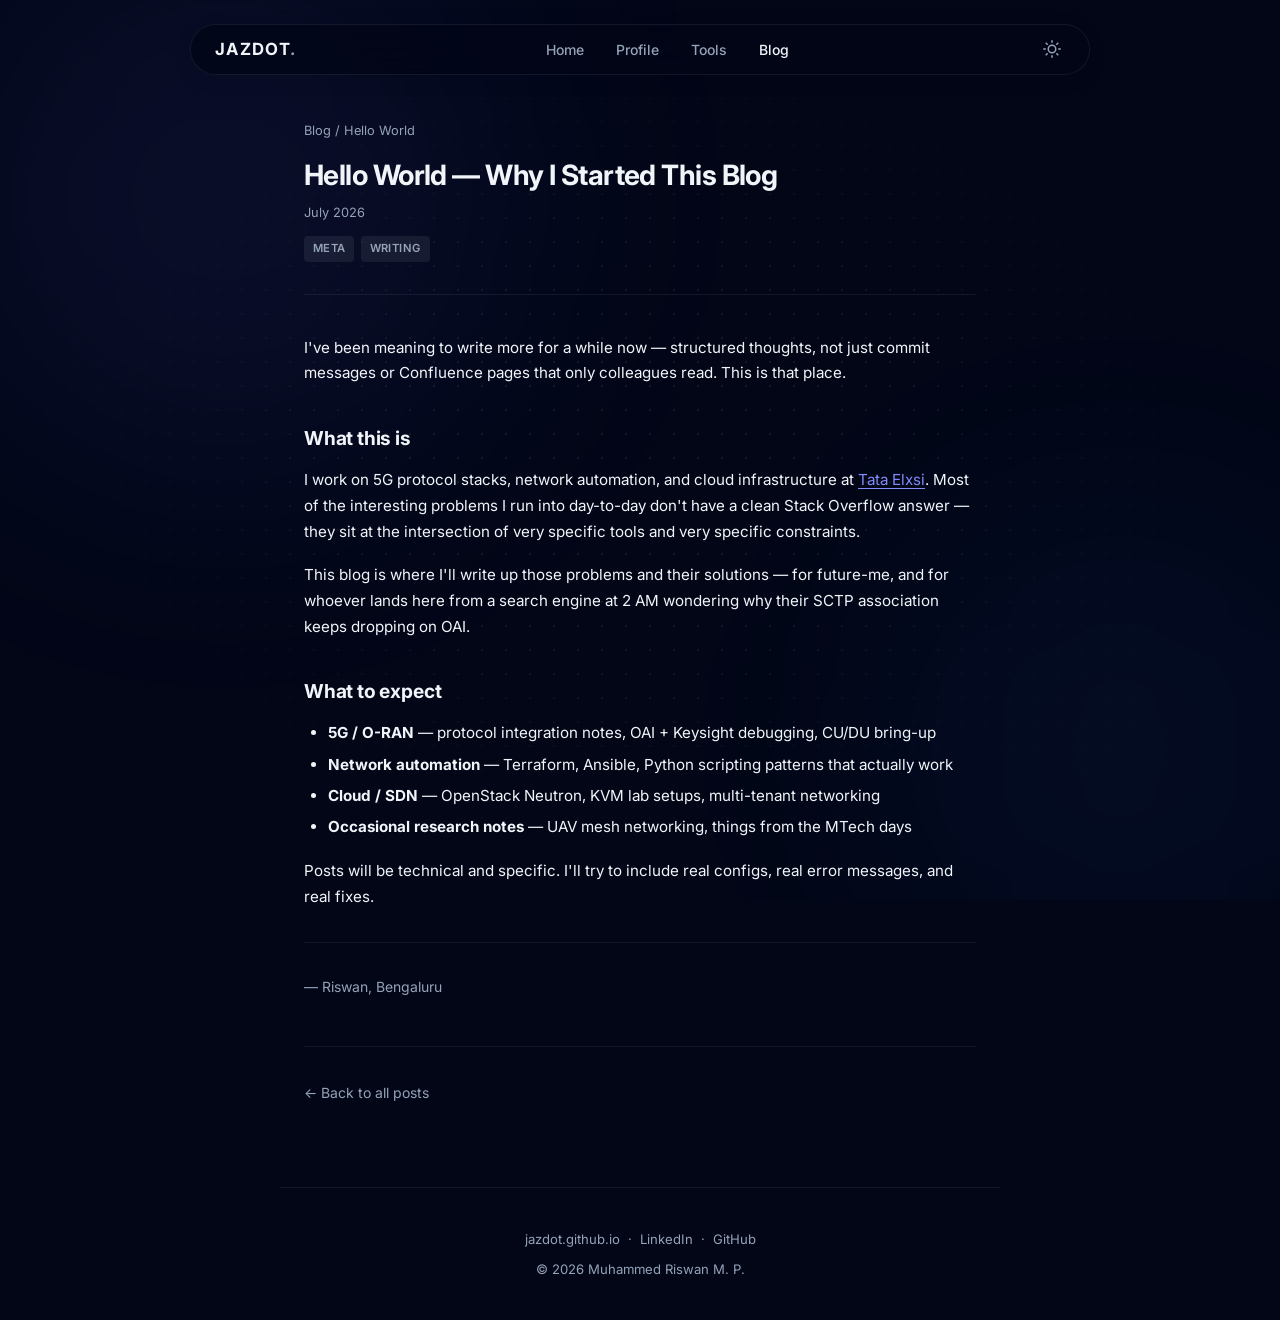
==== posts/hello-world/index.html @ 0325de3d "initial blog" ====
<!DOCTYPE html>
<html lang="en" data-theme="dark">
<head>
  <meta charset="UTF-8" />
  <meta name="viewport" content="width=device-width, initial-scale=1.0" />
  <title>Hello World — Blog — Muhammed Riswan M. P.</title>
  <meta name="description" content="A brief introduction to the blog and what to expect." />
  <meta property="og:title" content="Hello World — Why I Started This Blog" />
  <meta property="og:url" content="https://jazdot.github.io/blog/posts/hello-world/" />
  <link rel="canonical" href="https://jazdot.github.io/blog/posts/hello-world/" />
  <link rel="stylesheet" href="../../assets/style.css" />
  <link rel="icon" type="image/svg+xml" href="https://jazdot.github.io/favicon.svg" />
</head>
<body>

<!-- Aurora -->
<div class="aurora" aria-hidden="true">
  <div class="aurora-blob"></div>
  <div class="aurora-blob"></div>
</div>
<div class="dot-bg" aria-hidden="true"></div>
<div id="progress-bar" aria-hidden="true"></div>

<!-- Nav -->
<nav>
  <a href="https://jazdot.github.io" class="nav-logo">JAZDOT<span>.</span></a>
  <ul class="nav-links">
    <li><a href="https://jazdot.github.io">Home</a></li>
    <li><a href="https://jazdot.github.io/#/about">Profile</a></li>
    <li><a href="https://jazdot.github.io/#/tools">Tools</a></li>
    <li><a href="https://jazdot.github.io/blog" class="active">Blog</a></li>
  </ul>
  <div class="nav-right">
    <button id="theme-toggle" aria-label="Toggle theme"></button>
  </div>
</nav>

<!-- Article -->
<main>
  <article>
    <header class="article-header">
      <div class="breadcrumb">
        <a href="https://jazdot.github.io/blog">Blog</a> / Hello World
      </div>
      <h1>Hello World — Why I Started This Blog</h1>
      <div class="article-date">July 2026</div>
      <div class="article-tags">
        <span class="tag">Meta</span>
        <span class="tag">Writing</span>
      </div>
    </header>

    <div class="prose">
      <p>
        I've been meaning to write more for a while now — structured thoughts, not just commit messages
        or Confluence pages that only colleagues read. This is that place.
      </p>

      <h2>What this is</h2>
      <p>
        I work on 5G protocol stacks, network automation, and cloud infrastructure at
        <a href="https://www.tataelxsi.com" target="_blank" rel="noopener">Tata Elxsi</a>.
        Most of the interesting problems I run into day-to-day don't have a clean Stack Overflow answer —
        they sit at the intersection of very specific tools and very specific constraints.
      </p>
      <p>
        This blog is where I'll write up those problems and their solutions — for future-me,
        and for whoever lands here from a search engine at 2 AM wondering why their SCTP association
        keeps dropping on OAI.
      </p>

      <h2>What to expect</h2>
      <ul>
        <li><strong>5G / O-RAN</strong> — protocol integration notes, OAI + Keysight debugging, CU/DU bring-up</li>
        <li><strong>Network automation</strong> — Terraform, Ansible, Python scripting patterns that actually work</li>
        <li><strong>Cloud / SDN</strong> — OpenStack Neutron, KVM lab setups, multi-tenant networking</li>
        <li><strong>Occasional research notes</strong> — UAV mesh networking, things from the MTech days</li>
      </ul>
      <p>
        Posts will be technical and specific. I'll try to include real configs, real error messages,
        and real fixes.
      </p>

      <hr />
      <p style="color: var(--muted); font-size: .875rem;">
        — Riswan, Bengaluru
      </p>
    </div>
  </article>

  <div style="margin-top: 3rem; padding-top: 2rem; border-top: 1px solid var(--border);">
    <a href="https://jazdot.github.io/blog" style="font-size: .875rem; color: var(--muted); text-decoration: none;">
      ← Back to all posts
    </a>
  </div>
</main>

<footer>
  <p>
    <a href="https://jazdot.github.io">jazdot.github.io</a> &nbsp;·&nbsp;
    <a href="https://linkedin.com/in/muhammedriswanmp" target="_blank" rel="noopener">LinkedIn</a> &nbsp;·&nbsp;
    <a href="https://github.com/jazdot" target="_blank" rel="noopener">GitHub</a>
  </p>
  <p style="margin-top:.5rem;">© <span id="year"></span> Muhammed Riswan M. P.</p>
</footer>

<script>
  document.getElementById('year').textContent = new Date().getFullYear();
  const root = document.documentElement;
  const saved = localStorage.getItem('theme') || 'dark';
  root.setAttribute('data-theme', saved);
  const sunIcon = `<svg width="18" height="18" viewBox="0 0 24 24" fill="none" stroke="currentColor" stroke-width="2" stroke-linecap="round" stroke-linejoin="round"><circle cx="12" cy="12" r="5"/><line x1="12" y1="1" x2="12" y2="3"/><line x1="12" y1="21" x2="12" y2="23"/><line x1="4.22" y1="4.22" x2="5.64" y2="5.64"/><line x1="18.36" y1="18.36" x2="19.78" y2="19.78"/><line x1="1" y1="12" x2="3" y2="12"/><line x1="21" y1="12" x2="23" y2="12"/><line x1="4.22" y1="19.78" x2="5.64" y2="18.36"/><line x1="18.36" y1="5.64" x2="19.78" y2="4.22"/></svg>`;
  const moonIcon = `<svg width="18" height="18" viewBox="0 0 24 24" fill="none" stroke="currentColor" stroke-width="2" stroke-linecap="round" stroke-linejoin="round"><path d="M21 12.79A9 9 0 1 1 11.21 3 7 7 0 0 0 21 12.79z"/></svg>`;
  const btn = document.getElementById('theme-toggle');
  btn.innerHTML = saved === 'dark' ? sunIcon : moonIcon;
  btn.addEventListener('click', () => {
    const next = root.getAttribute('data-theme') === 'dark' ? 'light' : 'dark';
    root.setAttribute('data-theme', next);
    localStorage.setItem('theme', next);
    btn.innerHTML = next === 'dark' ? sunIcon : moonIcon;
  });
  const bar = document.getElementById('progress-bar');
  window.addEventListener('scroll', () => {
    const p = (document.body.scrollHeight - window.innerHeight) > 0
      ? window.scrollY / (document.body.scrollHeight - window.innerHeight) : 0;
    bar.style.transform = `scaleX(${p})`;
  }, { passive: true });
</script>
</body>
</html>
---- assets/style.css ----
/* ============================================================
   jazdot blog — shared design system
   Mirrors jazdot.github.io design tokens exactly
   ============================================================ */

/* Google Fonts — Inter */
@import url('https://fonts.googleapis.com/css2?family=Inter:wght@400;500;600;700&family=JetBrains+Mono:wght@400;600&display=swap');

/* ── Tokens ─────────────────────────────────────────────── */
:root {
  --page-bg:   #f8fafc;
  --page-text: #0f172a;
  --muted:     #64748b;
  --border:    rgba(15, 23, 42, 0.08);
  --card-bg:   rgba(255,255,255,0.65);
  --accent:    #3b82f6;
  --nav-bg:    rgba(255,255,255,0.75);
  --blob1:     rgba(59, 130, 246, 0.06);
  --blob2:     rgba(99, 102, 241, 0.05);
}

[data-theme="dark"] {
  --page-bg:   #020617;
  --page-text: #f1f5f9;
  --muted:     #94a3b8;
  --border:    rgba(255,255,255,0.07);
  --card-bg:   rgba(15,23,42,0.55);
  --accent:    #818cf8;
  --nav-bg:    rgba(2,6,23,0.80);
  --blob1:     rgba(99, 102, 241, 0.08);
  --blob2:     rgba(59, 130, 246, 0.06);
}

/* ── Reset ──────────────────────────────────────────────── */
*, *::before, *::after { box-sizing: border-box; margin: 0; padding: 0; }

html { scroll-behavior: smooth; }

body {
  font-family: 'Inter', system-ui, -apple-system, sans-serif;
  background-color: var(--page-bg);
  color: var(--page-text);
  line-height: 1.7;
  transition: background-color .3s, color .3s;
  overflow-x: hidden;
}

/* ── Aurora background ──────────────────────────────────── */
.aurora {
  position: fixed;
  inset: 0;
  z-index: -1;
  pointer-events: none;
  overflow: hidden;
}
.aurora-blob {
  position: absolute;
  border-radius: 50%;
  filter: blur(120px);
  animation: drift 14s ease-in-out infinite alternate;
  will-change: transform;
}
.aurora-blob:nth-child(1) {
  width: 45vw; height: 45vw;
  top: -10%; left: -5%;
  background: var(--blob1);
  animation-duration: 13s;
}
.aurora-blob:nth-child(2) {
  width: 35vw; height: 35vw;
  bottom: -8%; right: -5%;
  background: var(--blob2);
  animation-duration: 17s;
  animation-delay: -4s;
}
@keyframes drift {
  0%   { transform: translate(0, 0) scale(1); }
  100% { transform: translate(30px, 20px) scale(1.08); }
}

/* Dot pattern */
.dot-bg {
  position: fixed;
  inset: 0;
  z-index: -1;
  pointer-events: none;
  background-image: url("data:image/svg+xml,%3Csvg width='24' height='24' viewBox='0 0 24 24' xmlns='http://www.w3.org/2000/svg'%3E%3Ccircle cx='2' cy='2' r='1.2' fill='%230f172a' fill-opacity='0.07'/%3E%3C/svg%3E");
  background-size: 24px 24px;
  mask-image: radial-gradient(ellipse at center, black 20%, transparent 75%);
  -webkit-mask-image: radial-gradient(ellipse at center, black 20%, transparent 75%);
}
[data-theme="dark"] .dot-bg {
  background-image: url("data:image/svg+xml,%3Csvg width='24' height='24' viewBox='0 0 24 24' xmlns='http://www.w3.org/2000/svg'%3E%3Ccircle cx='2' cy='2' r='1.2' fill='%23ffffff' fill-opacity='0.07'/%3E%3C/svg%3E");
}

/* ── Scroll progress bar ────────────────────────────────── */
#progress-bar {
  position: fixed;
  top: 0; left: 0; right: 0;
  height: 2px;
  background: var(--accent);
  transform-origin: left;
  transform: scaleX(0);
  z-index: 9999;
  transition: transform .1s linear;
}

/* ── Navigation ─────────────────────────────────────────── */
nav {
  position: fixed;
  top: 24px;
  left: 50%;
  transform: translateX(-50%);
  z-index: 50;
  width: 90%;
  max-width: 900px;
  display: flex;
  align-items: center;
  justify-content: space-between;
  padding: 10px 24px;
  border-radius: 9999px;
  background: var(--nav-bg);
  border: 1px solid var(--border);
  backdrop-filter: blur(16px);
  -webkit-backdrop-filter: blur(16px);
  box-shadow: 0 4px 24px rgba(0,0,0,0.06);
}
.nav-logo {
  font-weight: 700;
  font-size: 1.05rem;
  letter-spacing: .08em;
  color: var(--page-text);
  text-decoration: none;
}
.nav-logo span { color: var(--muted); }

.nav-links {
  display: flex;
  align-items: center;
  gap: 2rem;
  list-style: none;
}
.nav-links a {
  font-size: .875rem;
  font-weight: 500;
  color: var(--muted);
  text-decoration: none;
  transition: color .2s;
}
.nav-links a:hover,
.nav-links a.active { color: var(--page-text); }

.nav-right {
  display: flex;
  align-items: center;
  gap: .75rem;
}
#theme-toggle {
  background: none;
  border: none;
  cursor: pointer;
  color: var(--muted);
  padding: 4px;
  line-height: 0;
  transition: color .2s;
}
#theme-toggle:hover { color: var(--page-text); }

/* ── Layout ─────────────────────────────────────────────── */
main {
  max-width: 720px;
  margin: 0 auto;
  padding: 120px 24px 80px;
}

/* ── Page header ─────────────────────────────────────────── */
.page-header { margin-bottom: 3rem; }
.page-tag {
  display: inline-block;
  font-size: .7rem;
  font-weight: 600;
  letter-spacing: .12em;
  text-transform: uppercase;
  color: var(--muted);
  margin-bottom: .75rem;
}
.page-header h1 {
  font-size: 2rem;
  font-weight: 700;
  letter-spacing: -.02em;
  line-height: 1.2;
  color: var(--page-text);
}
.page-header p {
  color: var(--muted);
  margin-top: .75rem;
  font-size: .95rem;
}

/* ── Post list ──────────────────────────────────────────── */
.post-list { list-style: none; display: flex; flex-direction: column; gap: 1px; }
.post-list li { border-top: 1px solid var(--border); }
.post-list li:last-child { border-bottom: 1px solid var(--border); }
.post-link {
  display: flex;
  justify-content: space-between;
  align-items: baseline;
  gap: 2rem;
  padding: 1.25rem 0;
  text-decoration: none;
  color: inherit;
  transition: color .2s;
}
.post-link:hover .post-title { color: var(--accent); }
.post-title {
  font-weight: 600;
  font-size: .95rem;
  color: var(--page-text);
  transition: color .2s;
  flex: 1;
}
.post-meta {
  font-size: .8rem;
  color: var(--muted);
  white-space: nowrap;
  font-variant-numeric: tabular-nums;
}
.post-excerpt {
  font-size: .85rem;
  color: var(--muted);
  margin-top: .35rem;
  line-height: 1.6;
}

/* Empty state */
.empty-state {
  padding: 3rem 0;
  text-align: center;
  color: var(--muted);
  font-size: .9rem;
}

/* ── Article page ────────────────────────────────────────── */
.article-header {
  margin-bottom: 2.5rem;
  padding-bottom: 2rem;
  border-bottom: 1px solid var(--border);
}
.article-header .breadcrumb {
  font-size: .8rem;
  color: var(--muted);
  margin-bottom: 1rem;
}
.article-header .breadcrumb a { color: var(--muted); text-decoration: none; }
.article-header .breadcrumb a:hover { color: var(--page-text); }
.article-header h1 {
  font-size: 1.75rem;
  font-weight: 700;
  letter-spacing: -.02em;
  line-height: 1.25;
  color: var(--page-text);
}
.article-date {
  font-size: .8rem;
  color: var(--muted);
  margin-top: .6rem;
}
.article-tags {
  display: flex;
  flex-wrap: wrap;
  gap: .4rem;
  margin-top: .75rem;
}
.tag {
  font-size: .7rem;
  font-weight: 600;
  padding: .2rem .55rem;
  border-radius: 4px;
  background: var(--border);
  color: var(--muted);
  letter-spacing: .04em;
  text-transform: uppercase;
}

/* ── Prose ──────────────────────────────────────────────── */
.prose { font-size: .95rem; color: var(--page-text); }
.prose h2 {
  font-size: 1.2rem;
  font-weight: 700;
  letter-spacing: -.01em;
  color: var(--page-text);
  margin: 2.25rem 0 .75rem;
}
.prose h3 {
  font-size: 1rem;
  font-weight: 600;
  color: var(--page-text);
  margin: 1.75rem 0 .5rem;
}
.prose p { margin-bottom: 1.1rem; }
.prose a { color: var(--accent); text-decoration: underline; text-underline-offset: 3px; }
.prose a:hover { opacity: .8; }
.prose ul, .prose ol { padding-left: 1.5rem; margin-bottom: 1.1rem; }
.prose li { margin-bottom: .35rem; }
.prose code {
  font-family: 'JetBrains Mono', 'Fira Code', monospace;
  font-size: .84em;
  background: var(--border);
  color: var(--page-text);
  padding: .15em .4em;
  border-radius: 4px;
}
.prose pre {
  background: var(--card-bg);
  border: 1px solid var(--border);
  border-radius: 10px;
  padding: 1.25rem 1.5rem;
  overflow-x: auto;
  margin-bottom: 1.25rem;
  backdrop-filter: blur(8px);
}
.prose pre code {
  background: none;
  padding: 0;
  font-size: .85rem;
  color: var(--page-text);
}
.prose blockquote {
  border-left: 3px solid var(--border);
  padding-left: 1rem;
  color: var(--muted);
  font-style: italic;
  margin: 1.25rem 0;
}
.prose hr {
  border: none;
  border-top: 1px solid var(--border);
  margin: 2rem 0;
}

/* ── Footer ─────────────────────────────────────────────── */
footer {
  border-top: 1px solid var(--border);
  padding: 2.5rem 24px;
  text-align: center;
  font-size: .82rem;
  color: var(--muted);
  max-width: 720px;
  margin: 0 auto;
}
footer a { color: var(--muted); text-decoration: none; }
footer a:hover { color: var(--page-text); }

/* ── Responsive ─────────────────────────────────────────── */
@media (max-width: 640px) {
  nav { top: 16px; width: 92%; padding: 9px 18px; }
  .nav-links { display: none; }
  main { padding-top: 96px; }
  .page-header h1 { font-size: 1.5rem; }
  .article-header h1 { font-size: 1.4rem; }
  .post-link { flex-direction: column; gap: .25rem; }
}
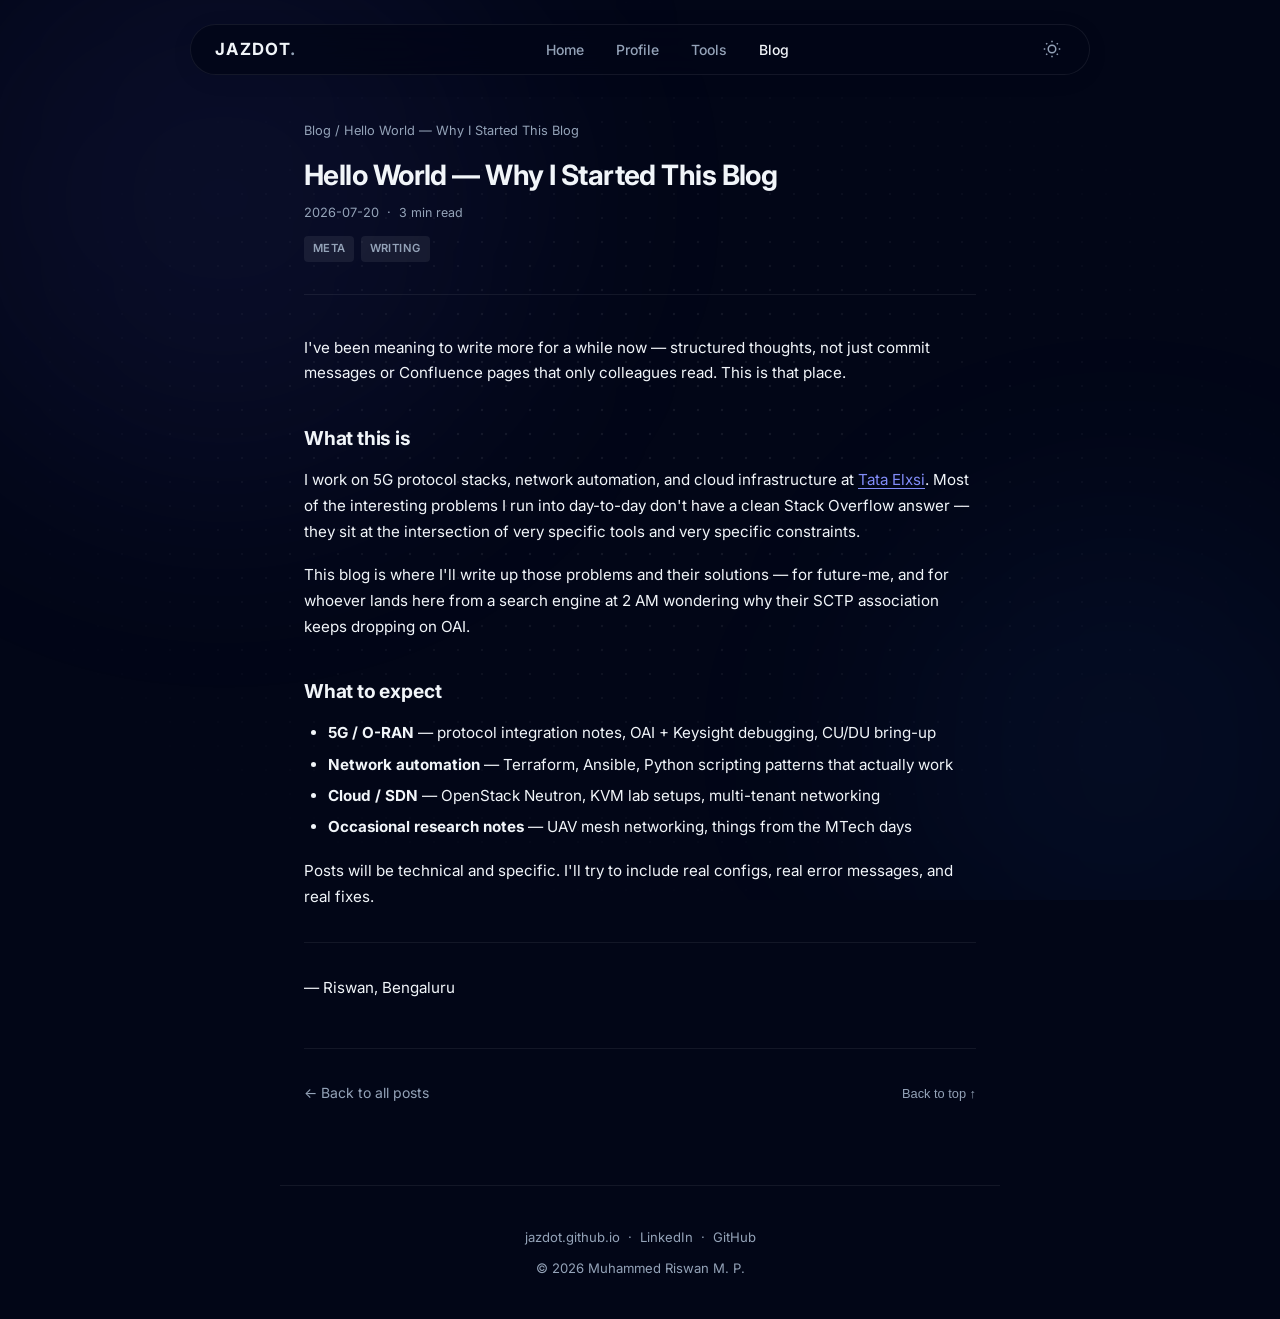
==== commit 8b73bcdd: "blog-fix" ====
--- a/posts/hello-world/index.html
+++ b/posts/hello-world/index.html
@@ -3,25 +3,49 @@
 <head>
   <meta charset="UTF-8" />
   <meta name="viewport" content="width=device-width, initial-scale=1.0" />
-  <title>Hello World — Blog — Muhammed Riswan M. P.</title>
+  <title>Hello World — Why I Started This Blog — Blog</title>
   <meta name="description" content="A brief introduction to the blog and what to expect." />
   <meta property="og:title" content="Hello World — Why I Started This Blog" />
+  <meta property="og:description" content="A brief introduction to the blog and what to expect." />
   <meta property="og:url" content="https://jazdot.github.io/blog/posts/hello-world/" />
   <link rel="canonical" href="https://jazdot.github.io/blog/posts/hello-world/" />
   <link rel="stylesheet" href="../../assets/style.css" />
   <link rel="icon" type="image/svg+xml" href="https://jazdot.github.io/favicon.svg" />
+  <style>
+    .code-wrapper { position: relative; margin-bottom: 1.25rem; }
+    .copy-btn {
+      position: absolute; top: 10px; right: 10px;
+      font-size: .7rem; font-weight: 600; padding: .25rem .6rem;
+      border-radius: 6px; background: var(--border); color: var(--muted);
+      border: 1px solid var(--border); cursor: pointer; transition: all .2s;
+    }
+    .copy-btn:hover { color: var(--page-text); background: var(--card-bg); }
+    .callout {
+      margin: 2rem 0; padding: 1.1rem 1.4rem; border-left: 3px solid var(--accent);
+      background: var(--border); border-radius: 0 8px 8px 0; font-size: .92rem;
+      color: var(--page-text); line-height: 1.65;
+    }
+    .callout strong { color: var(--accent); }
+    .ascii {
+      font-family: 'JetBrains Mono', 'Fira Code', monospace; font-size: .78rem;
+      line-height: 1.6; background: var(--card-bg); border: 1px solid var(--border);
+      border-radius: 10px; padding: 1.4rem 1.6rem; overflow-x: auto; color: var(--page-text);
+      backdrop-filter: blur(8px);
+    }
+    [data-theme="dark"] .ascii { color: #94a3b8; }
+    .stat-row { display: flex; gap: 1.5rem; margin: 2rem 0; flex-wrap: wrap; }
+    .stat-box { flex: 1; min-width: 120px; padding: 1rem 1.25rem; border: 1px solid var(--border); border-radius: 10px; background: var(--card-bg); backdrop-filter: blur(8px); }
+    .stat-box .val { font-size: 1.5rem; font-weight: 700; font-family: 'JetBrains Mono', monospace; color: var(--page-text); line-height: 1; }
+    .stat-box .lbl { font-size: .72rem; color: var(--muted); margin-top: .35rem; text-transform: uppercase; letter-spacing: .06em; font-weight: 500; }
+    .reading-time { display: inline-flex; align-items: center; gap: .4rem; font-size: .78rem; color: var(--muted); }
+  </style>
 </head>
 <body>
 
-<!-- Aurora -->
-<div class="aurora" aria-hidden="true">
-  <div class="aurora-blob"></div>
-  <div class="aurora-blob"></div>
-</div>
+<div class="aurora" aria-hidden="true"><div class="aurora-blob"></div><div class="aurora-blob"></div></div>
 <div class="dot-bg" aria-hidden="true"></div>
 <div id="progress-bar" aria-hidden="true"></div>
 
-<!-- Nav -->
 <nav>
   <a href="https://jazdot.github.io" class="nav-logo">JAZDOT<span>.</span></a>
   <ul class="nav-links">
@@ -35,15 +59,17 @@
   </div>
 </nav>
 
-<!-- Article -->
 <main>
   <article>
     <header class="article-header">
       <div class="breadcrumb">
-        <a href="https://jazdot.github.io/blog">Blog</a> / Hello World
+        <a href="https://jazdot.github.io/blog">Blog</a> / Hello World — Why I Started This Blog
       </div>
       <h1>Hello World — Why I Started This Blog</h1>
-      <div class="article-date">July 2026</div>
+      <div class="article-date">
+        <span>2026-07-20</span>
+        &nbsp;·&nbsp; <span class="reading-time">3 min read</span>
+      </div>
       <div class="article-tags">
         <span class="tag">Meta</span>
         <span class="tag">Writing</span>
@@ -51,47 +77,38 @@
     </header>
 
     <div class="prose">
-      <p>
-        I've been meaning to write more for a while now — structured thoughts, not just commit messages
-        or Confluence pages that only colleagues read. This is that place.
-      </p>
+<p>I've been meaning to write more for a while now — structured thoughts, not just commit messages or Confluence pages that only colleagues read. This is that place.</p>
 
-      <h2>What this is</h2>
-      <p>
-        I work on 5G protocol stacks, network automation, and cloud infrastructure at
-        <a href="https://www.tataelxsi.com" target="_blank" rel="noopener">Tata Elxsi</a>.
-        Most of the interesting problems I run into day-to-day don't have a clean Stack Overflow answer —
-        they sit at the intersection of very specific tools and very specific constraints.
-      </p>
-      <p>
-        This blog is where I'll write up those problems and their solutions — for future-me,
-        and for whoever lands here from a search engine at 2 AM wondering why their SCTP association
-        keeps dropping on OAI.
-      </p>
+<h2>What this is</h2>
 
-      <h2>What to expect</h2>
-      <ul>
-        <li><strong>5G / O-RAN</strong> — protocol integration notes, OAI + Keysight debugging, CU/DU bring-up</li>
-        <li><strong>Network automation</strong> — Terraform, Ansible, Python scripting patterns that actually work</li>
-        <li><strong>Cloud / SDN</strong> — OpenStack Neutron, KVM lab setups, multi-tenant networking</li>
-        <li><strong>Occasional research notes</strong> — UAV mesh networking, things from the MTech days</li>
-      </ul>
-      <p>
-        Posts will be technical and specific. I'll try to include real configs, real error messages,
-        and real fixes.
-      </p>
+<p>I work on 5G protocol stacks, network automation, and cloud infrastructure at <a href="https://www.tataelxsi.com" target="_blank" rel="noopener">Tata Elxsi</a>. Most of the interesting problems I run into day-to-day don't have a clean Stack Overflow answer — they sit at the intersection of very specific tools and very specific constraints.</p>
 
-      <hr />
-      <p style="color: var(--muted); font-size: .875rem;">
-        — Riswan, Bengaluru
-      </p>
+<p>This blog is where I'll write up those problems and their solutions — for future-me, and for whoever lands here from a search engine at 2 AM wondering why their SCTP association keeps dropping on OAI.</p>
+
+<h2>What to expect</h2>
+
+<ul>
+<li><strong>5G / O-RAN</strong> — protocol integration notes, OAI + Keysight debugging, CU/DU bring-up</li>
+<li><strong>Network automation</strong> — Terraform, Ansible, Python scripting patterns that actually work</li>
+<li><strong>Cloud / SDN</strong> — OpenStack Neutron, KVM lab setups, multi-tenant networking</li>
+<li><strong>Occasional research notes</strong> — UAV mesh networking, things from the MTech days</li>
+</ul>
+
+<p>Posts will be technical and specific. I'll try to include real configs, real error messages, and real fixes.</p>
+
+<hr />
+
+<p>— Riswan, Bengaluru</p>
     </div>
   </article>
 
-  <div style="margin-top: 3rem; padding-top: 2rem; border-top: 1px solid var(--border);">
+  <div style="margin-top: 3rem; padding-top: 2rem; border-top: 1px solid var(--border); display: flex; justify-content: space-between; align-items: center;">
     <a href="https://jazdot.github.io/blog" style="font-size: .875rem; color: var(--muted); text-decoration: none;">
       ← Back to all posts
     </a>
+    <button onclick="window.scrollTo({top: 0, behavior: 'smooth'})" style="background: none; border: none; font-size: .8rem; color: var(--muted); cursor: pointer;">
+      Back to top ↑
+    </button>
   </div>
 </main>
 
@@ -109,8 +126,8 @@
   const root = document.documentElement;
   const saved = localStorage.getItem('theme') || 'dark';
   root.setAttribute('data-theme', saved);
-  const sunIcon = `<svg width="18" height="18" viewBox="0 0 24 24" fill="none" stroke="currentColor" stroke-width="2" stroke-linecap="round" stroke-linejoin="round"><circle cx="12" cy="12" r="5"/><line x1="12" y1="1" x2="12" y2="3"/><line x1="12" y1="21" x2="12" y2="23"/><line x1="4.22" y1="4.22" x2="5.64" y2="5.64"/><line x1="18.36" y1="18.36" x2="19.78" y2="19.78"/><line x1="1" y1="12" x2="3" y2="12"/><line x1="21" y1="12" x2="23" y2="12"/><line x1="4.22" y1="19.78" x2="5.64" y2="18.36"/><line x1="18.36" y1="5.64" x2="19.78" y2="4.22"/></svg>`;
-  const moonIcon = `<svg width="18" height="18" viewBox="0 0 24 24" fill="none" stroke="currentColor" stroke-width="2" stroke-linecap="round" stroke-linejoin="round"><path d="M21 12.79A9 9 0 1 1 11.21 3 7 7 0 0 0 21 12.79z"/></svg>`;
+  const sunIcon = `<svg width="18" height="18" viewBox="0 0 24 24" fill="none" stroke="currentColor" stroke-width="2"><circle cx="12" cy="12" r="5"/><line x1="12" y1="1" x2="12" y2="3"/><line x1="12" y1="21" x2="12" y2="23"/><line x1="4.22" y1="4.22" x2="5.64" y2="5.64"/><line x1="18.36" y1="18.36" x2="19.78" y2="19.78"/><line x1="1" y1="12" x2="3" y2="12"/><line x1="21" y1="12" x2="23" y2="12"/><line x1="4.22" y1="19.78" x2="5.64" y2="18.36"/><line x1="18.36" y1="5.64" x2="19.78" y2="4.22"/></svg>`;
+  const moonIcon = `<svg width="18" height="18" viewBox="0 0 24 24" fill="none" stroke="currentColor" stroke-width="2"><path d="M21 12.79A9 9 0 1 1 11.21 3 7 7 0 0 0 21 12.79z"/></svg>`;
   const btn = document.getElementById('theme-toggle');
   btn.innerHTML = saved === 'dark' ? sunIcon : moonIcon;
   btn.addEventListener('click', () => {
@@ -125,6 +142,14 @@
       ? window.scrollY / (document.body.scrollHeight - window.innerHeight) : 0;
     bar.style.transform = `scaleX(${p})`;
   }, { passive: true });
+
+  function copyCode(button) {
+    const code = button.nextElementSibling.innerText;
+    navigator.clipboard.writeText(code).then(() => {
+      button.innerText = 'Copied!';
+      setTimeout(() => { button.innerText = 'Copy'; }, 2000);
+    });
+  }
 </script>
 </body>
-</html>
+</html>
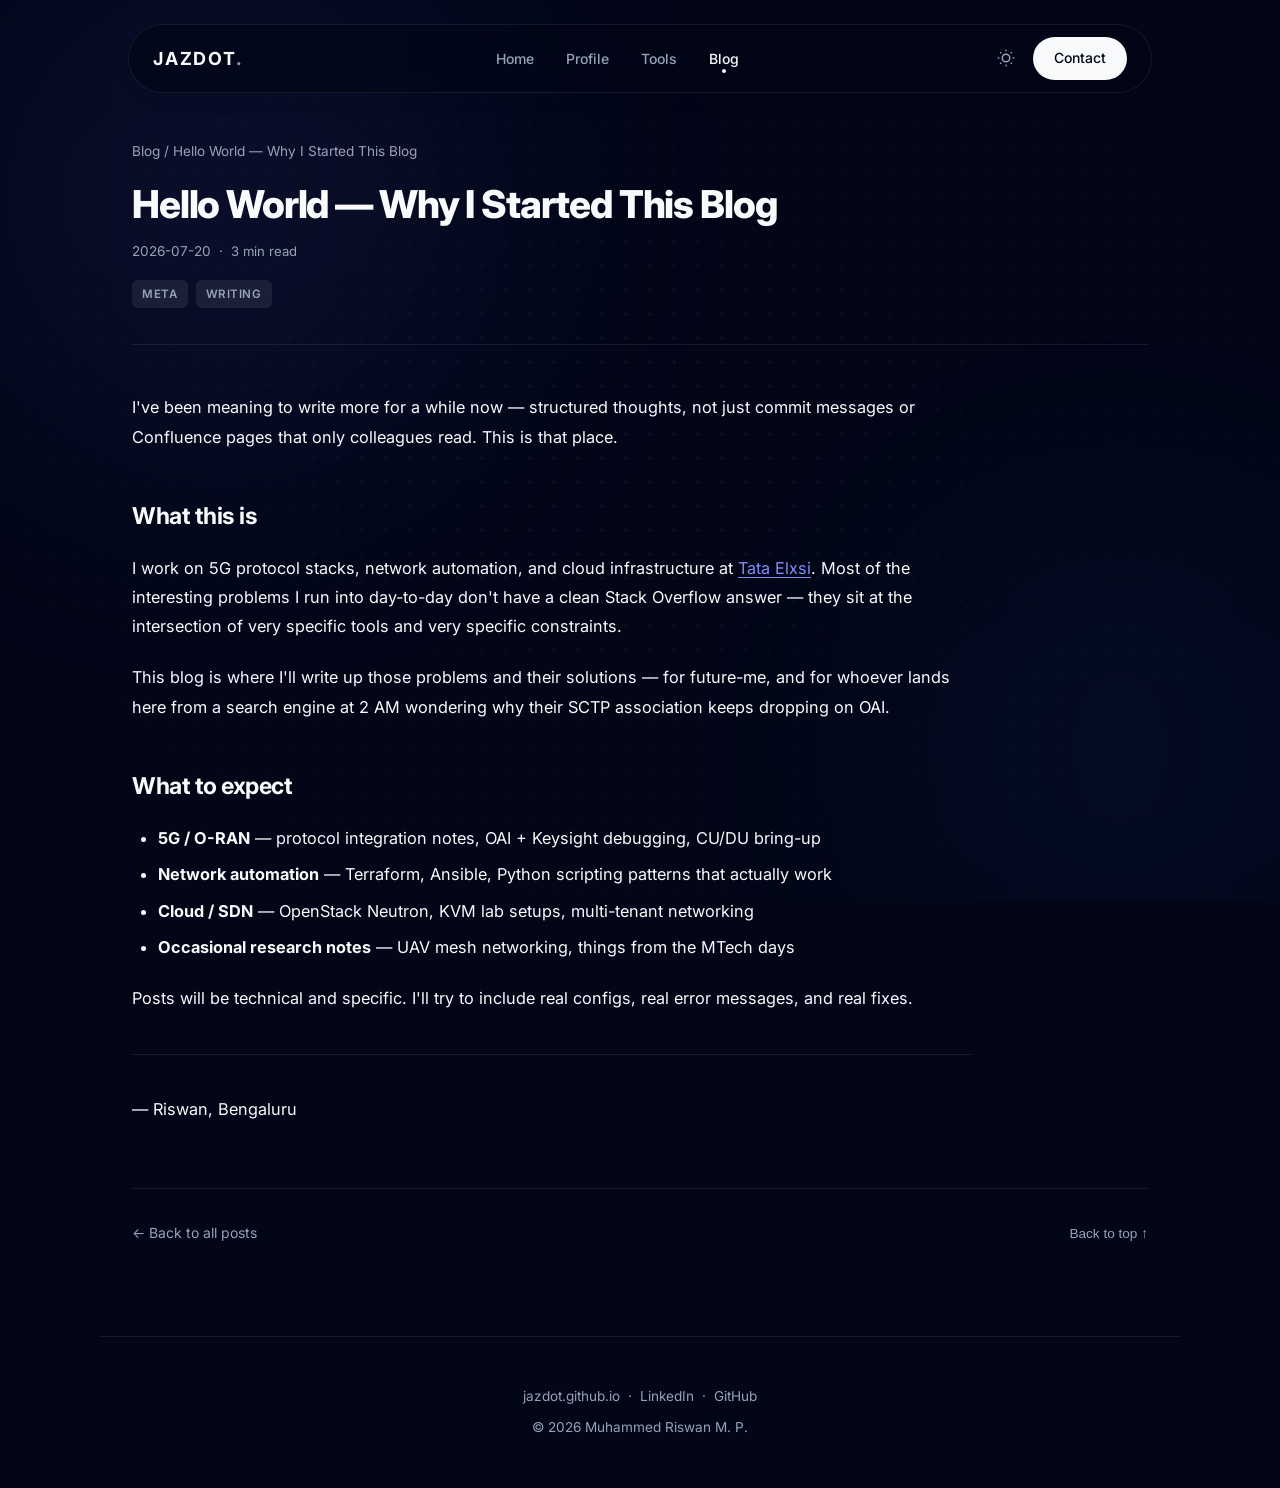
==== commit 6ed2fac4: "tran" ====
--- a/posts/hello-world/index.html
+++ b/posts/hello-world/index.html
@@ -9,12 +9,17 @@
   <meta property="og:description" content="A brief introduction to the blog and what to expect." />
   <meta property="og:url" content="https://jazdot.github.io/blog/posts/hello-world/" />
   <link rel="canonical" href="https://jazdot.github.io/blog/posts/hello-world/" />
+  
+  <!-- Prefetch main portfolio for instant transitions -->
+  <link rel="prefetch" href="https://jazdot.github.io" />
   <link rel="stylesheet" href="../../assets/style.css" />
   <link rel="icon" type="image/svg+xml" href="https://jazdot.github.io/favicon.svg" />
+  <link rel="alternate icon" type="image/png" href="https://jazdot.github.io/jd.png" />
+  <link rel="apple-touch-icon" href="https://jazdot.github.io/jd-android.png" />
   <style>
-    .code-wrapper { position: relative; margin-bottom: 1.25rem; }
+    .code-wrapper { position: relative; margin-bottom: 1.5rem; }
     .copy-btn {
-      position: absolute; top: 10px; right: 10px;
+      position: absolute; top: 12px; right: 12px;
       font-size: .7rem; font-weight: 600; padding: .25rem .6rem;
       border-radius: 6px; background: var(--border); color: var(--muted);
       border: 1px solid var(--border); cursor: pointer; transition: all .2s;
@@ -22,22 +27,22 @@
     .copy-btn:hover { color: var(--page-text); background: var(--card-bg); }
     .callout {
       margin: 2rem 0; padding: 1.1rem 1.4rem; border-left: 3px solid var(--accent);
-      background: var(--border); border-radius: 0 8px 8px 0; font-size: .92rem;
-      color: var(--page-text); line-height: 1.65;
+      background: var(--border); border-radius: 0 8px 8px 0; font-size: .95rem;
+      color: var(--page-text); line-height: 1.65; max-width: 840px;
     }
     .callout strong { color: var(--accent); }
     .ascii {
-      font-family: 'JetBrains Mono', 'Fira Code', monospace; font-size: .78rem;
+      font-family: 'JetBrains Mono', 'Fira Code', monospace; font-size: .8rem;
       line-height: 1.6; background: var(--card-bg); border: 1px solid var(--border);
-      border-radius: 10px; padding: 1.4rem 1.6rem; overflow-x: auto; color: var(--page-text);
-      backdrop-filter: blur(8px);
+      border-radius: 12px; padding: 1.4rem 1.6rem; overflow-x: auto; color: var(--page-text);
+      backdrop-filter: blur(8px); max-width: 1000px;
     }
     [data-theme="dark"] .ascii { color: #94a3b8; }
-    .stat-row { display: flex; gap: 1.5rem; margin: 2rem 0; flex-wrap: wrap; }
-    .stat-box { flex: 1; min-width: 120px; padding: 1rem 1.25rem; border: 1px solid var(--border); border-radius: 10px; background: var(--card-bg); backdrop-filter: blur(8px); }
+    .stat-row { display: flex; gap: 1.5rem; margin: 2rem 0; flex-wrap: wrap; max-width: 1000px; }
+    .stat-box { flex: 1; min-width: 130px; padding: 1.1rem 1.25rem; border: 1px solid var(--border); border-radius: 12px; background: var(--card-bg); backdrop-filter: blur(8px); }
     .stat-box .val { font-size: 1.5rem; font-weight: 700; font-family: 'JetBrains Mono', monospace; color: var(--page-text); line-height: 1; }
     .stat-box .lbl { font-size: .72rem; color: var(--muted); margin-top: .35rem; text-transform: uppercase; letter-spacing: .06em; font-weight: 500; }
-    .reading-time { display: inline-flex; align-items: center; gap: .4rem; font-size: .78rem; color: var(--muted); }
+    .reading-time { display: inline-flex; align-items: center; gap: .4rem; font-size: .82rem; color: var(--muted); }
   </style>
 </head>
 <body>
@@ -45,6 +50,7 @@
 <div class="aurora" aria-hidden="true"><div class="aurora-blob"></div><div class="aurora-blob"></div></div>
 <div class="dot-bg" aria-hidden="true"></div>
 <div id="progress-bar" aria-hidden="true"></div>
+
 
 <nav>
   <a href="https://jazdot.github.io" class="nav-logo">JAZDOT<span>.</span></a>
@@ -56,8 +62,22 @@
   </ul>
   <div class="nav-right">
     <button id="theme-toggle" aria-label="Toggle theme"></button>
+    <a href="https://jazdot.github.io/#/tools" class="nav-contact-btn">Contact</a>
+    <button class="mobile-toggle" id="mobile-toggle" aria-label="Toggle menu">
+      <svg width="22" height="22" viewBox="0 0 24 24" fill="none" stroke="currentColor" stroke-width="2"><line x1="3" y1="12" x2="21" y2="12"/><line x1="3" y1="6" x2="21" y2="6"/><line x1="3" y1="18" x2="21" y2="18"/></svg>
+    </button>
   </div>
 </nav>
+
+<!-- Mobile Menu -->
+<div class="mobile-menu" id="mobile-menu">
+  <a href="https://jazdot.github.io">Home</a>
+  <a href="https://jazdot.github.io/#/about">Profile</a>
+  <a href="https://jazdot.github.io/#/tools">Tools</a>
+  <a href="https://jazdot.github.io/blog" class="active">Blog</a>
+  <a href="https://jazdot.github.io/#/tools" class="nav-contact-btn" style="margin-top: .5rem; display: inline-flex;">Contact</a>
+</div>
+
 
 <main>
   <article>
@@ -102,11 +122,11 @@
     </div>
   </article>
 
-  <div style="margin-top: 3rem; padding-top: 2rem; border-top: 1px solid var(--border); display: flex; justify-content: space-between; align-items: center;">
+  <div style="margin-top: 4rem; padding-top: 2rem; border-top: 1px solid var(--border); display: flex; justify-content: space-between; align-items: center;">
     <a href="https://jazdot.github.io/blog" style="font-size: .875rem; color: var(--muted); text-decoration: none;">
       ← Back to all posts
     </a>
-    <button onclick="window.scrollTo({top: 0, behavior: 'smooth'})" style="background: none; border: none; font-size: .8rem; color: var(--muted); cursor: pointer;">
+    <button onclick="window.scrollTo({top: 0, behavior: 'smooth'})" style="background: none; border: none; font-size: .85rem; color: var(--muted); cursor: pointer;">
       Back to top ↑
     </button>
   </div>
@@ -150,6 +170,15 @@
       setTimeout(() => { button.innerText = 'Copy'; }, 2000);
     });
   }
+
+  // Mobile menu toggle
+  const mobileToggle = document.getElementById('mobile-toggle');
+  const mobileMenu = document.getElementById('mobile-menu');
+  if (mobileToggle && mobileMenu) {
+    mobileToggle.addEventListener('click', () => {
+      mobileMenu.classList.toggle('open');
+    });
+  }
 </script>
 </body>
 </html>
--- a/assets/style.css
+++ b/assets/style.css
@@ -1,10 +1,19 @@
 /* ============================================================
-   jazdot blog — shared design system
-   Mirrors jazdot.github.io design tokens exactly
+   jazdot blog — shared design system & GlassNavBar
+   Identical to jazdot.github.io GlassNavBar & theme properties
    ============================================================ */
 
-/* Google Fonts — Inter */
-@import url('https://fonts.googleapis.com/css2?family=Inter:wght@400;500;600;700&family=JetBrains+Mono:wght@400;600&display=swap');
+@import url('https://fonts.googleapis.com/css2?family=Inter:wght@400;500;600;700;800&family=JetBrains+Mono:wght@400;600&display=swap');
+
+/* View Transitions for smooth page switching */
+@view-transition {
+  navigation: auto;
+}
+
+::view-transition-old(root),
+::view-transition-new(root) {
+  animation-duration: 0.25s;
+}
 
 /* ── Tokens ─────────────────────────────────────────────── */
 :root {
@@ -14,19 +23,19 @@
   --border:    rgba(15, 23, 42, 0.08);
   --card-bg:   rgba(255,255,255,0.65);
   --accent:    #3b82f6;
-  --nav-bg:    rgba(255,255,255,0.75);
+  --nav-bg:    rgba(255, 255, 255, 0.70);
   --blob1:     rgba(59, 130, 246, 0.06);
   --blob2:     rgba(99, 102, 241, 0.05);
 }
 
 [data-theme="dark"] {
   --page-bg:   #020617;
-  --page-text: #f1f5f9;
+  --page-text: #f8fafc;
   --muted:     #94a3b8;
-  --border:    rgba(255,255,255,0.07);
-  --card-bg:   rgba(15,23,42,0.55);
+  --border:    rgba(255, 255, 255, 0.08);
+  --card-bg:   rgba(15, 23, 42, 0.55);
   --accent:    #818cf8;
-  --nav-bg:    rgba(2,6,23,0.80);
+  --nav-bg:    rgba(2, 6, 23, 0.70);
   --blob1:     rgba(99, 102, 241, 0.08);
   --blob2:     rgba(59, 130, 246, 0.06);
 }
@@ -40,8 +49,8 @@
   font-family: 'Inter', system-ui, -apple-system, sans-serif;
   background-color: var(--page-bg);
   color: var(--page-text);
-  line-height: 1.7;
-  transition: background-color .3s, color .3s;
+  line-height: 1.75;
+  transition: background-color .3s ease, color .3s ease;
   overflow-x: hidden;
 }
 
@@ -97,15 +106,15 @@
 #progress-bar {
   position: fixed;
   top: 0; left: 0; right: 0;
-  height: 2px;
-  background: var(--accent);
+  height: 3px;
+  background: var(--page-text);
   transform-origin: left;
   transform: scaleX(0);
   z-index: 9999;
   transition: transform .1s linear;
 }
 
-/* ── Navigation ─────────────────────────────────────────── */
+/* ── GlassNavBar (Identical to jazdot.github.io) ──────────── */
 nav {
   position: fixed;
   top: 24px;
@@ -113,24 +122,26 @@
   transform: translateX(-50%);
   z-index: 50;
   width: 90%;
-  max-width: 900px;
+  max-width: 1024px; /* max-w-5xl */
   display: flex;
   align-items: center;
   justify-content: space-between;
-  padding: 10px 24px;
+  padding: 12px 24px;
   border-radius: 9999px;
   background: var(--nav-bg);
   border: 1px solid var(--border);
-  backdrop-filter: blur(16px);
-  -webkit-backdrop-filter: blur(16px);
-  box-shadow: 0 4px 24px rgba(0,0,0,0.06);
-}
+  backdrop-filter: blur(24px);
+  -webkit-backdrop-filter: blur(24px);
+  box-shadow: 0 10px 25px -5px rgba(0,0,0,0.05), 0 8px 10px -6px rgba(0,0,0,0.01);
+}
+
 .nav-logo {
   font-weight: 700;
-  font-size: 1.05rem;
-  letter-spacing: .08em;
+  font-size: 1.125rem;
+  letter-spacing: .1em;
   color: var(--page-text);
   text-decoration: none;
+  user-select: none;
 }
 .nav-logo span { color: var(--muted); }
 
@@ -141,222 +152,317 @@
   list-style: none;
 }
 .nav-links a {
+  position: relative;
   font-size: .875rem;
   font-weight: 500;
   color: var(--muted);
   text-decoration: none;
-  transition: color .2s;
+  transition: color .2s ease;
 }
 .nav-links a:hover,
 .nav-links a.active { color: var(--page-text); }
+
+.nav-links a.active::after {
+  content: '';
+  position: absolute;
+  bottom: -6px;
+  left: 50%;
+  transform: translateX(-50%);
+  width: 4px;
+  height: 4px;
+  border-radius: 50%;
+  background: var(--page-text);
+}
 
 .nav-right {
   display: flex;
   align-items: center;
   gap: .75rem;
 }
+
 #theme-toggle {
   background: none;
   border: none;
   cursor: pointer;
   color: var(--muted);
+  padding: 6px;
+  line-height: 0;
+  border-radius: 50%;
+  transition: color .2s ease;
+}
+#theme-toggle:hover { color: var(--page-text); }
+
+.nav-contact-btn {
+  font-size: .875rem;
+  font-weight: 500;
+  padding: 8px 20px;
+  border-radius: 9999px;
+  background: var(--page-text);
+  color: var(--page-bg);
+  border: 1px solid var(--border);
+  text-decoration: none;
+  transition: opacity .2s ease, transform .2s ease;
+  display: inline-flex;
+  align-items: center;
+}
+.nav-contact-btn:hover { opacity: .9; transform: translateY(-1px); }
+
+/* Mobile Menu Toggle */
+.mobile-toggle {
+  display: none;
+  background: none;
+  border: none;
+  color: var(--muted);
+  cursor: pointer;
   padding: 4px;
-  line-height: 0;
-  transition: color .2s;
-}
-#theme-toggle:hover { color: var(--page-text); }
-
-/* ── Layout ─────────────────────────────────────────────── */
+}
+.mobile-toggle:hover { color: var(--page-text); }
+
+/* Mobile Dropdown Menu */
+.mobile-menu {
+  display: none;
+  position: fixed;
+  top: 90px;
+  left: 50%;
+  transform: translateX(-50%);
+  z-index: 45;
+  width: 88%;
+  max-width: 360px;
+  flex-direction: col;
+  align-items: center;
+  gap: 1.25rem;
+  padding: 1.75rem 1.5rem;
+  border-radius: 1.25rem;
+  background: var(--nav-bg);
+  border: 1px solid var(--border);
+  backdrop-filter: blur(24px);
+  -webkit-backdrop-filter: blur(24px);
+  box-shadow: 0 20px 25px -5px rgba(0,0,0,0.1);
+}
+.mobile-menu.open { display: flex; flex-direction: column; }
+.mobile-menu a {
+  font-size: 1rem;
+  font-weight: 500;
+  color: var(--muted);
+  text-decoration: none;
+  transition: color .2s ease;
+}
+.mobile-menu a:hover, .mobile-menu a.active { color: var(--page-text); }
+
+/* ── Layout (Wide Desktop Container) ─────────────────────── */
 main {
-  max-width: 720px;
+  width: 100%;
+  max-width: 1080px;
   margin: 0 auto;
-  padding: 120px 24px 80px;
-}
-
-/* ── Page header ─────────────────────────────────────────── */
-.page-header { margin-bottom: 3rem; }
+  padding: 140px 32px 90px;
+}
+
+/* ── Page Header ─────────────────────────────────────────── */
+.page-header { margin-bottom: 3.5rem; }
 .page-tag {
   display: inline-block;
-  font-size: .7rem;
+  font-size: .75rem;
   font-weight: 600;
   letter-spacing: .12em;
   text-transform: uppercase;
   color: var(--muted);
-  margin-bottom: .75rem;
+  margin-bottom: .85rem;
 }
 .page-header h1 {
-  font-size: 2rem;
-  font-weight: 700;
-  letter-spacing: -.02em;
-  line-height: 1.2;
+  font-size: 2.5rem;
+  font-weight: 800;
+  letter-spacing: -.03em;
+  line-height: 1.15;
   color: var(--page-text);
 }
 .page-header p {
   color: var(--muted);
-  margin-top: .75rem;
-  font-size: .95rem;
-}
-
-/* ── Post list ──────────────────────────────────────────── */
-.post-list { list-style: none; display: flex; flex-direction: column; gap: 1px; }
+  margin-top: .85rem;
+  font-size: 1.05rem;
+  max-width: 720px;
+}
+
+/* ── Post List ──────────────────────────────────────────── */
+.post-list { list-style: none; display: flex; flex-direction: column; gap: 1px; width: 100%; }
 .post-list li { border-top: 1px solid var(--border); }
 .post-list li:last-child { border-bottom: 1px solid var(--border); }
 .post-link {
   display: flex;
   justify-content: space-between;
-  align-items: baseline;
-  gap: 2rem;
-  padding: 1.25rem 0;
+  align-items: flex-start;
+  gap: 3rem;
+  padding: 1.6rem 0;
   text-decoration: none;
   color: inherit;
   transition: color .2s;
 }
 .post-link:hover .post-title { color: var(--accent); }
 .post-title {
-  font-weight: 600;
-  font-size: .95rem;
+  font-weight: 700;
+  font-size: 1.15rem;
   color: var(--page-text);
   transition: color .2s;
-  flex: 1;
+  line-height: 1.35;
 }
 .post-meta {
-  font-size: .8rem;
+  font-size: .85rem;
   color: var(--muted);
   white-space: nowrap;
   font-variant-numeric: tabular-nums;
+  font-family: 'JetBrains Mono', monospace;
+  padding-top: .2rem;
 }
 .post-excerpt {
+  font-size: .95rem;
+  color: var(--muted);
+  margin-top: .45rem;
+  line-height: 1.6;
+  max-width: 800px;
+}
+
+/* ── Article Page (Desktop Wide Header & Readable Prose) ── */
+.article-header {
+  margin-bottom: 3rem;
+  padding-bottom: 2.25rem;
+  border-bottom: 1px solid var(--border);
+  width: 100%;
+}
+.article-header .breadcrumb {
   font-size: .85rem;
   color: var(--muted);
-  margin-top: .35rem;
-  line-height: 1.6;
-}
-
-/* Empty state */
-.empty-state {
-  padding: 3rem 0;
-  text-align: center;
-  color: var(--muted);
-  font-size: .9rem;
-}
-
-/* ── Article page ────────────────────────────────────────── */
-.article-header {
-  margin-bottom: 2.5rem;
-  padding-bottom: 2rem;
-  border-bottom: 1px solid var(--border);
-}
-.article-header .breadcrumb {
-  font-size: .8rem;
-  color: var(--muted);
-  margin-bottom: 1rem;
+  margin-bottom: 1.1rem;
 }
 .article-header .breadcrumb a { color: var(--muted); text-decoration: none; }
 .article-header .breadcrumb a:hover { color: var(--page-text); }
 .article-header h1 {
-  font-size: 1.75rem;
-  font-weight: 700;
-  letter-spacing: -.02em;
-  line-height: 1.25;
-  color: var(--page-text);
+  font-size: 2.4rem;
+  font-weight: 800;
+  letter-spacing: -.03em;
+  line-height: 1.2;
+  color: var(--page-text);
+  max-width: 960px;
 }
 .article-date {
-  font-size: .8rem;
-  color: var(--muted);
-  margin-top: .6rem;
+  font-size: .85rem;
+  color: var(--muted);
+  margin-top: .8rem;
 }
 .article-tags {
   display: flex;
   flex-wrap: wrap;
-  gap: .4rem;
-  margin-top: .75rem;
+  gap: .5rem;
+  margin-top: 1rem;
 }
 .tag {
-  font-size: .7rem;
+  font-size: .72rem;
   font-weight: 600;
-  padding: .2rem .55rem;
-  border-radius: 4px;
+  padding: .25rem .65rem;
+  border-radius: 6px;
   background: var(--border);
   color: var(--muted);
   letter-spacing: .04em;
   text-transform: uppercase;
 }
 
-/* ── Prose ──────────────────────────────────────────────── */
-.prose { font-size: .95rem; color: var(--page-text); }
+/* ── Prose Typography & Wide Containers ─────────────────── */
+.prose { font-size: 1.02rem; color: var(--page-text); line-height: 1.8; width: 100%; }
+
+.prose > p,
+.prose > ul,
+.prose > ol,
+.prose > h2,
+.prose > h3,
+.prose > h4 {
+  max-width: 840px;
+}
+
 .prose h2 {
+  font-size: 1.45rem;
+  font-weight: 700;
+  letter-spacing: -.02em;
+  color: var(--page-text);
+  margin: 2.75rem 0 1rem;
+}
+.prose h3 {
   font-size: 1.2rem;
-  font-weight: 700;
-  letter-spacing: -.01em;
+  font-weight: 600;
   color: var(--page-text);
   margin: 2.25rem 0 .75rem;
 }
-.prose h3 {
-  font-size: 1rem;
-  font-weight: 600;
-  color: var(--page-text);
-  margin: 1.75rem 0 .5rem;
-}
-.prose p { margin-bottom: 1.1rem; }
+.prose p { margin-bottom: 1.35rem; }
 .prose a { color: var(--accent); text-decoration: underline; text-underline-offset: 3px; }
 .prose a:hover { opacity: .8; }
-.prose ul, .prose ol { padding-left: 1.5rem; margin-bottom: 1.1rem; }
-.prose li { margin-bottom: .35rem; }
+.prose ul, .prose ol { padding-left: 1.6rem; margin-bottom: 1.35rem; }
+.prose li { margin-bottom: .45rem; }
 .prose code {
   font-family: 'JetBrains Mono', 'Fira Code', monospace;
-  font-size: .84em;
+  font-size: .86em;
   background: var(--border);
   color: var(--page-text);
-  padding: .15em .4em;
-  border-radius: 4px;
+  padding: .2em .45em;
+  border-radius: 5px;
 }
 .prose pre {
   background: var(--card-bg);
   border: 1px solid var(--border);
-  border-radius: 10px;
-  padding: 1.25rem 1.5rem;
+  border-radius: 12px;
+  padding: 1.4rem 1.6rem;
   overflow-x: auto;
-  margin-bottom: 1.25rem;
+  margin-bottom: 1.5rem;
   backdrop-filter: blur(8px);
+  width: 100%;
+  max-width: 1000px;
 }
 .prose pre code {
   background: none;
   padding: 0;
-  font-size: .85rem;
+  font-size: .88rem;
   color: var(--page-text);
 }
 .prose blockquote {
-  border-left: 3px solid var(--border);
-  padding-left: 1rem;
+  border-left: 3px solid var(--accent);
+  padding-left: 1.25rem;
   color: var(--muted);
   font-style: italic;
-  margin: 1.25rem 0;
+  margin: 1.5rem 0;
+  max-width: 840px;
 }
 .prose hr {
   border: none;
   border-top: 1px solid var(--border);
-  margin: 2rem 0;
+  margin: 2.5rem 0;
+  max-width: 840px;
 }
 
 /* ── Footer ─────────────────────────────────────────────── */
 footer {
   border-top: 1px solid var(--border);
-  padding: 2.5rem 24px;
+  padding: 3rem 32px;
   text-align: center;
-  font-size: .82rem;
-  color: var(--muted);
-  max-width: 720px;
+  font-size: .85rem;
+  color: var(--muted);
+  width: 100%;
+  max-width: 1080px;
   margin: 0 auto;
 }
 footer a { color: var(--muted); text-decoration: none; }
 footer a:hover { color: var(--page-text); }
 
-/* ── Responsive ─────────────────────────────────────────── */
+/* ── Responsive Behavior ────────────────────────────────── */
+@media (max-width: 768px) {
+  nav { top: 16px; width: 92%; padding: 10px 20px; }
+  .nav-links, .nav-contact-btn { display: none; }
+  .mobile-toggle { display: block; }
+  main { padding: 110px 20px 70px; }
+  .page-header h1 { font-size: 2rem; }
+  .article-header h1 { font-size: 1.85rem; }
+  .post-link { flex-direction: column; gap: .5rem; }
+  .post-meta { font-size: .78rem; }
+}
+
 @media (max-width: 640px) {
-  nav { top: 16px; width: 92%; padding: 9px 18px; }
-  .nav-links { display: none; }
   main { padding-top: 96px; }
-  .page-header h1 { font-size: 1.5rem; }
-  .article-header h1 { font-size: 1.4rem; }
-  .post-link { flex-direction: column; gap: .25rem; }
-}
+  .page-header h1 { font-size: 1.65rem; }
+  .article-header h1 { font-size: 1.5rem; }
+  .prose { font-size: .96rem; }
+}
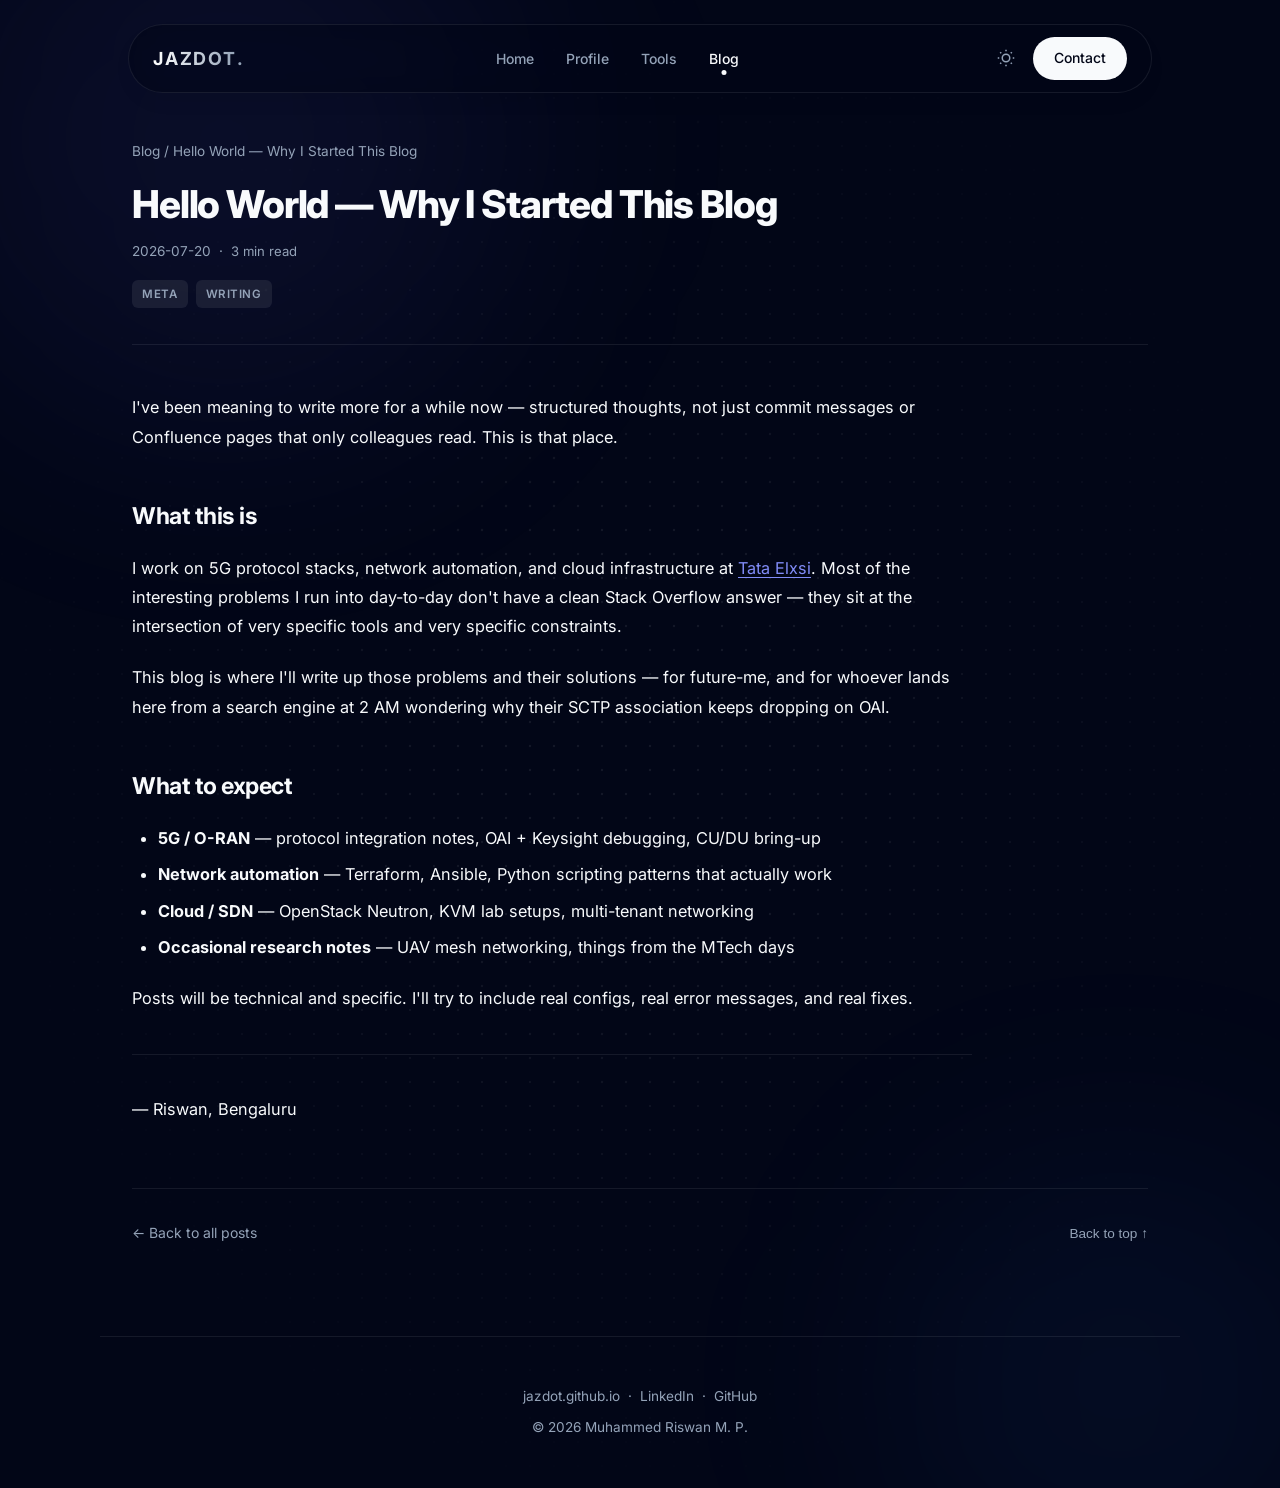
==== commit 17360dae: "tran" ====
--- a/posts/hello-world/index.html
+++ b/posts/hello-world/index.html
@@ -53,7 +53,7 @@
 
 
 <nav>
-  <a href="https://jazdot.github.io" class="nav-logo">JAZDOT<span>.</span></a>
+  <a href="https://jazdot.github.io" class="nav-logo"><span class="text-gradient">JAZDOT</span><span class="dot">.</span></a>
   <ul class="nav-links">
     <li><a href="https://jazdot.github.io">Home</a></li>
     <li><a href="https://jazdot.github.io/#/about">Profile</a></li>
--- a/assets/style.css
+++ b/assets/style.css
@@ -10,9 +10,21 @@
   navigation: auto;
 }
 
-::view-transition-old(root),
+::view-transition-old(root) {
+  animation: 0.2s cubic-bezier(0.4, 0, 0.2, 1) both fade-out;
+}
 ::view-transition-new(root) {
-  animation-duration: 0.25s;
+  animation: 0.2s cubic-bezier(0.4, 0, 0.2, 1) both fade-in;
+}
+
+@keyframes fade-out {
+  from { opacity: 1; }
+  to { opacity: 0; }
+}
+
+@keyframes fade-in {
+  from { opacity: 0; transform: translateY(4px); }
+  to { opacity: 1; transform: translateY(0); }
 }
 
 /* ── Tokens ─────────────────────────────────────────────── */
@@ -40,7 +52,7 @@
   --blob2:     rgba(59, 130, 246, 0.06);
 }
 
-/* ── Reset ──────────────────────────────────────────────── */
+/* ── Reset & Smooth Page Entrance ────────────────────────── */
 *, *::before, *::after { box-sizing: border-box; margin: 0; padding: 0; }
 
 html { scroll-behavior: smooth; }
@@ -52,6 +64,13 @@
   line-height: 1.75;
   transition: background-color .3s ease, color .3s ease;
   overflow-x: hidden;
+  animation: fade-in 0.25s cubic-bezier(0.16, 1, 0.3, 1) forwards;
+}
+
+body.page-exit {
+  opacity: 0;
+  transform: translateY(-4px);
+  transition: opacity 0.18s ease, transform 0.18s ease;
 }
 
 /* ── Aurora background ──────────────────────────────────── */
@@ -114,7 +133,7 @@
   transition: transform .1s linear;
 }
 
-/* ── GlassNavBar (Identical to jazdot.github.io) ──────────── */
+/* ── GlassNavBar (Pixel Identical to jazdot.github.io) ──── */
 nav {
   position: fixed;
   top: 24px;
@@ -135,6 +154,7 @@
   box-shadow: 0 10px 25px -5px rgba(0,0,0,0.05), 0 8px 10px -6px rgba(0,0,0,0.01);
 }
 
+/* Logo & Text Gradient */
 .nav-logo {
   font-weight: 700;
   font-size: 1.125rem;
@@ -142,8 +162,26 @@
   color: var(--page-text);
   text-decoration: none;
   user-select: none;
-}
-.nav-logo span { color: var(--muted); }
+  display: inline-flex;
+  align-items: center;
+}
+
+.text-gradient {
+  background: linear-gradient(to right, #0f172a, #64748b);
+  -webkit-background-clip: text;
+  -webkit-text-fill-color: transparent;
+  background-clip: text;
+}
+[data-theme="dark"] .text-gradient {
+  background: linear-gradient(to right, #ffffff, #94a3b8);
+  -webkit-background-clip: text;
+  -webkit-text-fill-color: transparent;
+  background-clip: text;
+}
+.nav-logo .dot {
+  color: #94a3b8;
+  transition: color 0.3s;
+}
 
 .nav-links {
   display: flex;
@@ -158,20 +196,22 @@
   color: var(--muted);
   text-decoration: none;
   transition: color .2s ease;
+  padding-bottom: 2px;
 }
 .nav-links a:hover,
 .nav-links a.active { color: var(--page-text); }
 
+/* Exact Dot Indicator Under Active Nav Tab */
 .nav-links a.active::after {
   content: '';
   position: absolute;
   bottom: -6px;
   left: 50%;
   transform: translateX(-50%);
-  width: 4px;
-  height: 4px;
+  width: 5px;
+  height: 5px;
   border-radius: 50%;
-  background: var(--page-text);
+  background-color: var(--page-text);
 }
 
 .nav-right {
@@ -228,7 +268,7 @@
   z-index: 45;
   width: 88%;
   max-width: 360px;
-  flex-direction: col;
+  flex-direction: column;
   align-items: center;
   gap: 1.25rem;
   padding: 1.75rem 1.5rem;
@@ -239,7 +279,7 @@
   -webkit-backdrop-filter: blur(24px);
   box-shadow: 0 20px 25px -5px rgba(0,0,0,0.1);
 }
-.mobile-menu.open { display: flex; flex-direction: column; }
+.mobile-menu.open { display: flex; }
 .mobile-menu a {
   font-size: 1rem;
   font-weight: 500;
